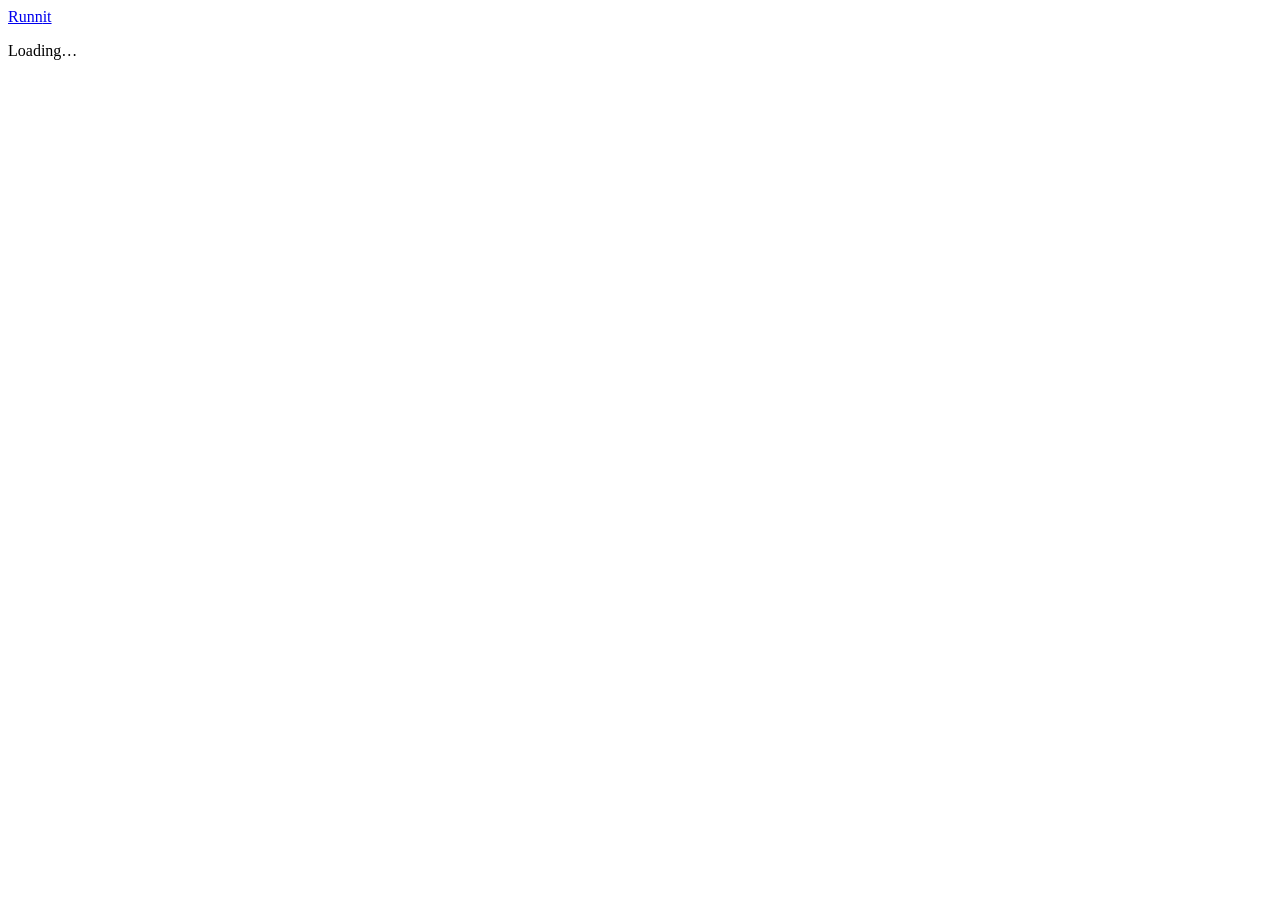
==== index.html @ 5041ec1f "Add initial HTML structure for sign-in page" ====
<!DOCTYPE html>
<html lang="en">
<head>
  <meta charset="UTF-8" />
  <meta name="viewport" content="width=device-width, initial-scale=1.0" />
  <title>Sign in — Runnit Uniosun</title>

  <link rel="preconnect" href="https://fonts.googleapis.com" />
  <link rel="preconnect" href="https://fonts.gstatic.com" crossorigin />
  <link href="https://fonts.googleapis.com/css2?family=Sora:wght@600;700&family=Inter:wght@400;500;600;700&display=swap" rel="stylesheet" />

  <link rel="stylesheet" href="css/variables.css" />
  <link rel="stylesheet" href="css/base.css" />
  <link rel="stylesheet" href="css/components.css" />
  <link rel="stylesheet" href="css/pages/account.css" />
</head>
<body>

  <header class="site-header">
    <div class="container nav-bar">
      <a href="index.html" class="logo">Runn<span>it</span></a>
    </div>
  </header>

  <main id="main-content">
    <div class="container">

      <p class="account-loading" id="login-loading">Loading…</p>

      <!-- Signed out: sign in / create account -->
      <section class="account-card" id="auth-view" style="display:none;">
        <h1>Vendor portal</h1>
        <p class="account-card__lead">Sign in to list your products and manage your stock on Runnit Uniosun.</p>

        <div class="account-tabs" role="tablist" aria-label="Account options">
          <button type="button" role="tab" id="tab-signin" aria-controls="signin-panel" aria-selected="true" data-auth-tab="signin">Sign in</button>
          <button type="button" role="tab" id="tab-signup" aria-controls="signup-panel" aria-selected="false" data-auth-tab="signup">Create account</button>
        </div>

        <div role="tabpanel" id="signin-panel" aria-labelledby="tab-signin">
          <form id="signin-form" novalidate>
            <div class="form-group">
              <label for="signin-email">Email</label>
              <input type="email" id="signin-email" autocomplete="username" />
              <span class="field-error" id="signin-email-error"></span>
            </div>
            <div class="form-group">
              <label for="signin-password">Password</label>
              <input type="password" id="signin-password" autocomplete="current-password" />
              <span class="field-error" id="signin-password-error"></span>
            </div>
            <button type="submit" class="btn btn-primary btn-block" id="signin-submit">Sign in</button>
            <div class="form-submit-error" id="signin-error" role="alert"></div>
          </form>
        </div>

        <div role="tabpanel" id="signup-panel" aria-labelledby="tab-signup" hidden>
          <form id="signup-form" novalidate>
            <div class="form-group">
              <label for="signup-name">Full name</label>
              <input type="text" id="signup-name" autocomplete="name" />
              <span class="field-error" id="signup-name-error"></span>
            </div>
            <div class="form-group">
              <label for="signup-phone">Phone number</label>
              <input type="tel" id="signup-phone" autocomplete="tel" placeholder="080..." />
              <span class="field-error" id="signup-phone-error"></span>
            </div>
            <div class="form-group">
              <label for="signup-email">Email</label>
              <input type="email" id="signup-email" autocomplete="email" />
              <span class="field-error" id="signup-email-error"></span>
            </div>
            <div class="form-group">
              <label for="signup-password">Password</label>
              <input type="password" id="signup-password" autocomplete="new-password" />
              <span class="form-hint">At least 8 characters.</span>
              <span class="field-error" id="signup-password-error"></span>
            </div>
            <button type="submit" class="btn btn-primary btn-block" id="signup-submit">Create account</button>
            <div class="form-submit-error" id="signup-error" role="alert"></div>
          </form>
        </div>
      </section>

      <!-- Signed up, waiting for the email link (only if email confirmation is on) -->
      <section class="account-card" id="confirm-view" style="display:none;">
        <h1>Check your email</h1>
        <p>We sent a confirmation link to <strong id="confirm-email"></strong>. Open it to finish creating your account.</p>
        <button type="button" class="btn btn-outline" id="confirm-back">Back to sign in</button>
      </section>

      <!-- Signed in, but not linked to a store yet -->
      <section class="account-card" id="waiting-view" style="display:none;">
        <h1>Almost there</h1>
        <p>You're signed in as <strong id="waiting-email"></strong>, but this account isn't linked to a store yet. Once Runnit Uniosun links it, you can list products here.</p>
        <button type="button" class="btn btn-primary btn-block" id="recheck-btn">Check again</button>
        <button type="button" class="link-btn" id="signout-btn">Sign out</button>
      </section>

    </div>
  </main>

  <script type="module" src="js/pages/login.js"></script>
</body>
</html>
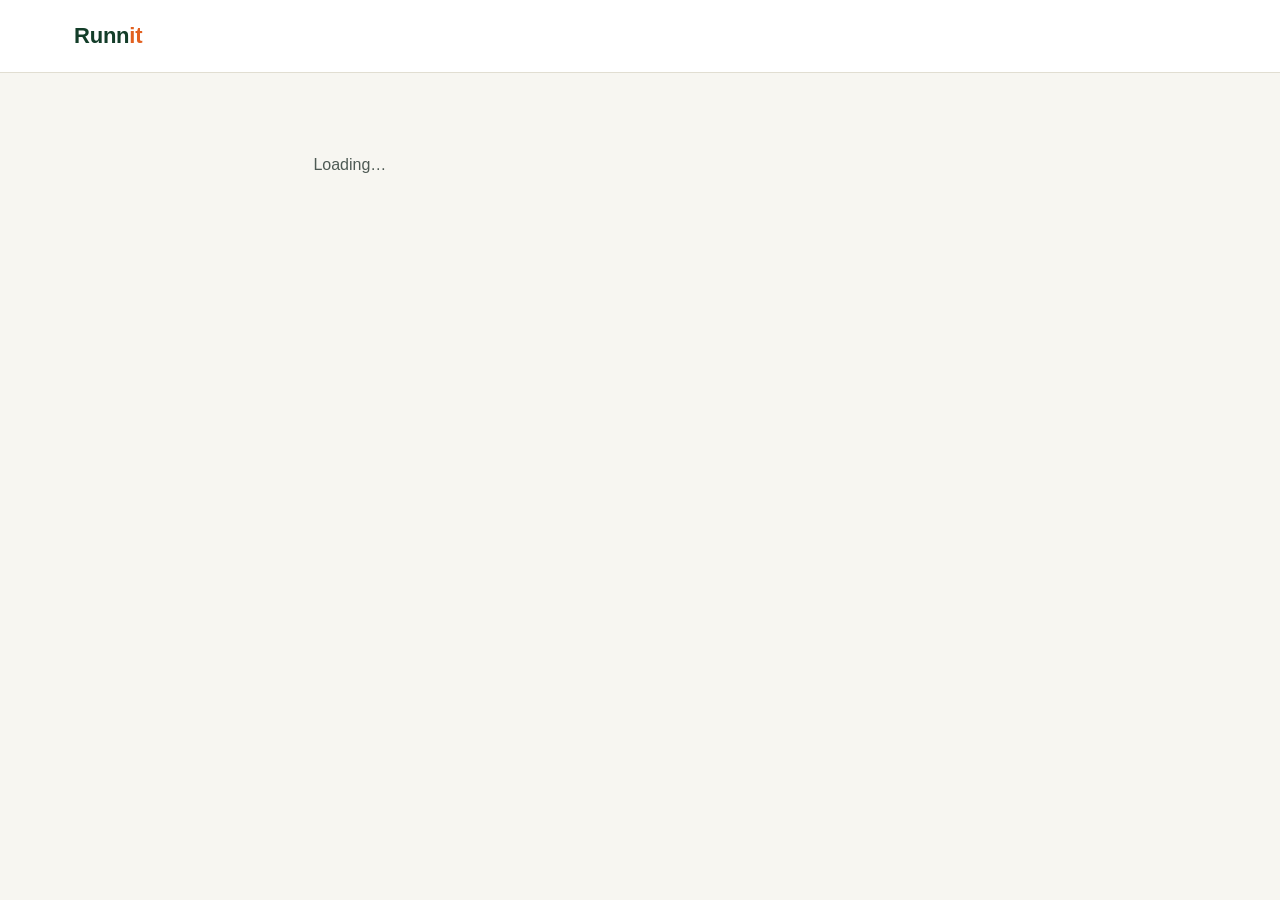
==== commit 4211da21: "Add store setup section to account page" ====
--- a/index.html
+++ b/index.html
@@ -90,11 +90,59 @@
         <button type="button" class="btn btn-outline" id="confirm-back">Back to sign in</button>
       </section>
 
-      <!-- Signed in, but not linked to a store yet -->
-      <section class="account-card" id="waiting-view" style="display:none;">
-        <h1>Almost there</h1>
-        <p>You're signed in as <strong id="waiting-email"></strong>, but this account isn't linked to a store yet. Once Runnit Uniosun links it, you can list products here.</p>
-        <button type="button" class="btn btn-primary btn-block" id="recheck-btn">Check again</button>
+      <!-- Signed in, no store yet: set up your store -->
+      <section class="account-card" id="store-view" style="display:none;">
+        <h1>Set up your store</h1>
+        <p class="account-card__lead">Tell us about your store. You can start adding products right after.</p>
+
+        <div class="account-banner" role="note">
+          Nothing goes live automatically. Runnit Uniosun reviews your store first, then every product you add, before students can see them.
+        </div>
+
+        <form id="store-form" novalidate>
+          <div class="form-group">
+            <label for="store-name">Store name</label>
+            <input type="text" id="store-name" maxlength="120" />
+            <span class="field-error" id="store-name-error"></span>
+          </div>
+          <div class="form-group">
+            <label for="store-category">Category</label>
+            <select id="store-category">
+              <option value="">Choose a category</option>
+            </select>
+            <span class="field-error" id="store-category-error"></span>
+          </div>
+          <div class="form-group">
+            <label for="store-location">Where on campus are you?</label>
+            <input type="text" id="store-location" maxlength="200" placeholder="e.g. Hostel B, behind the faculty building" />
+            <span class="field-error" id="store-location-error"></span>
+          </div>
+          <div class="form-group">
+            <label for="store-owner">Your full name</label>
+            <input type="text" id="store-owner" autocomplete="name" />
+            <span class="field-error" id="store-owner-error"></span>
+          </div>
+          <div class="form-group">
+            <label for="store-phone">Phone number</label>
+            <input type="tel" id="store-phone" autocomplete="tel" placeholder="080..." />
+            <span class="field-error" id="store-phone-error"></span>
+          </div>
+          <div class="form-group">
+            <label for="store-whatsapp">WhatsApp number (optional)</label>
+            <input type="tel" id="store-whatsapp" placeholder="080..." />
+            <span class="form-hint">Leave empty if it's the same as your phone number.</span>
+            <span class="field-error" id="store-whatsapp-error"></span>
+          </div>
+          <div class="form-group">
+            <label for="store-description">What do you sell?</label>
+            <textarea id="store-description" rows="4" maxlength="1000"></textarea>
+            <span class="form-hint">10 to 1,000 characters.</span>
+            <span class="field-error" id="store-description-error"></span>
+          </div>
+          <button type="submit" class="btn btn-primary btn-block" id="store-submit">Submit store</button>
+          <div class="form-submit-error" id="store-error" role="alert"></div>
+        </form>
+
         <button type="button" class="link-btn" id="signout-btn">Sign out</button>
       </section>
 
--- a/css/variables.css
+++ b/css/variables.css
@@ -0,0 +1,78 @@
+/* ============================================
+   RUNNIT — DESIGN TOKENS
+   WHAT: single source of truth for color, type,
+   spacing, radius, and shadow values.
+   WHY: every component reads from these instead
+   of hard-coded values, so a future rebrand or
+   theme (e.g. per-school accent color) is a
+   token edit, not a file-by-file hunt.
+   ============================================ */
+
+:root {
+  /* ---- Color: base ---- */
+  --color-bg: #F7F6F1;          /* page background — warm, not stark white */
+  --color-bg-alt: #EFEDE4;      /* alternating section background */
+  --color-surface: #FFFFFF;     /* cards, header, inputs */
+  --color-ink: #1B2420;         /* primary text — deep green-black */
+  --color-ink-soft: #4E5A54;    /* secondary text */
+  --color-ink-faint: #66716B;   /* placeholders, metadata — darkened from #7C877F for WCAG AA contrast */
+
+  /* ---- Color: brand ---- */
+  --color-brand: #1F6F4A;       /* Runnit green — trust, campus, growth */
+  --color-brand-dark: #133D29;
+  --color-brand-tint: #E5F1EA;  /* light green backgrounds/badges */
+
+  /* ---- Color: accent (CTAs, highlights) ---- */
+  --color-accent: #E2601F;      /* warm terracotta-orange — energy, street food */
+  --color-accent-dark: #B84B16;
+  --color-accent-tint: #FBE8DB;
+
+  /* ---- Color: utility ---- */
+  --color-line: #E1DED2;        /* hairline borders */
+  --color-line-strong: #C9C5B5;
+  --color-success: #1F6F4A;
+  --color-danger: #B3261E;
+  --color-danger-tint: #FBEAEA;
+
+  /* ---- Type ---- */
+  --font-display: 'Sora', 'Segoe UI', sans-serif;
+  --font-body: 'Inter', 'Segoe UI', sans-serif;
+
+  --fs-xs: 0.75rem;
+  --fs-sm: 0.875rem;
+  --fs-base: 1rem;
+  --fs-md: 1.125rem;
+  --fs-lg: 1.375rem;
+  --fs-xl: 1.75rem;
+  --fs-2xl: 2.25rem;
+  --fs-3xl: 3rem;
+
+  /* ---- Spacing scale (4px base) ---- */
+  --space-1: 4px;
+  --space-2: 8px;
+  --space-3: 12px;
+  --space-4: 16px;
+  --space-5: 24px;
+  --space-6: 32px;
+  --space-7: 48px;
+  --space-8: 64px;
+  --space-9: 96px;
+
+  /* ---- Radius — varies by hierarchy, not uniform ---- */
+  --radius-sm: 6px;    /* buttons, inputs, chips, tags */
+  --radius-md: 8px;    /* cards */
+  --radius-lg: 12px;   /* large panels */
+  --radius-pill: 999px; /* avatars and small count badges only */
+
+  /* Height shared by buttons, search boxes, chips and selects, so they line
+     up in a row. Raised to 44px on touch screens (see components.css). */
+  --control-h: 40px;
+
+  /* ---- Shadow — used sparingly, mostly on hover/elevation ---- */
+  --shadow-sm: 0 1px 2px rgba(19, 26, 22, 0.06);
+  --shadow-md: 0 10px 28px rgba(19, 26, 22, 0.10);
+
+  /* ---- Layout ---- */
+  --container-max: 1180px;
+  --header-height: 72px;
+}
--- a/css/base.css
+++ b/css/base.css
@@ -0,0 +1,138 @@
+/* ============================================
+   RUNNIT — BASE STYLES
+   Resets + typography + layout primitives shared
+   by every page.
+   ============================================ */
+
+*,
+*::before,
+*::after {
+  box-sizing: border-box;
+}
+
+html {
+  scroll-behavior: smooth;
+}
+
+body {
+  margin: 0;
+  font-family: var(--font-body);
+  font-size: var(--fs-base);
+  line-height: 1.55;
+  color: var(--color-ink);
+  background: var(--color-bg);
+  -webkit-font-smoothing: antialiased;
+}
+
+img {
+  max-width: 100%;
+  display: block;
+}
+
+/* Broken-image fallback: hide the broken icon, show a soft placeholder tile */
+img.has-error {
+  background: var(--color-bg-alt);
+  min-height: 120px;
+  object-fit: none;
+}
+
+h1, h2, h3, h4 {
+  font-family: var(--font-display);
+  color: var(--color-ink);
+  line-height: 1.15;
+  margin: 0 0 var(--space-3);
+}
+
+h1 { font-size: var(--fs-3xl); font-weight: 700; }
+h2 { font-size: var(--fs-2xl); font-weight: 700; }
+h3 { font-size: var(--fs-lg); font-weight: 600; }
+h4 { font-size: var(--fs-md); font-weight: 600; }
+
+p {
+  margin: 0 0 var(--space-3);
+  color: var(--color-ink-soft);
+  max-width: 62ch;
+}
+
+/* A very long word (a link, a name with no spaces) wraps instead of
+   stretching the page sideways. */
+h1, h2, h3, h4, p {
+  overflow-wrap: anywhere;
+}
+
+a {
+  color: inherit;
+  text-decoration: none;
+}
+
+button {
+  font-family: inherit;
+  cursor: pointer;
+}
+
+ul {
+  list-style: none;
+  margin: 0;
+  padding: 0;
+}
+
+/* Accessible focus state — visible everywhere, styled once */
+:focus-visible {
+  outline: 2px solid var(--color-accent);
+  outline-offset: 2px;
+  border-radius: var(--radius-sm);
+}
+
+.container {
+  width: 100%;
+  max-width: var(--container-max);
+  margin-inline: auto;
+  padding-inline: var(--space-5);
+}
+
+.visually-hidden {
+  position: absolute;
+  width: 1px;
+  height: 1px;
+  overflow: hidden;
+  clip: rect(0 0 0 0);
+  white-space: nowrap;
+}
+
+section {
+  padding-block: var(--space-8);
+}
+
+section.section-alt {
+  background: var(--color-bg-alt);
+}
+
+.section-head {
+  display: flex;
+  align-items: flex-end;
+  justify-content: space-between;
+  gap: var(--space-4);
+  margin-bottom: var(--space-6);
+  flex-wrap: wrap;
+}
+
+.section-head p {
+  margin: var(--space-1) 0 0;
+}
+
+@media (prefers-reduced-motion: reduce) {
+  html {
+    scroll-behavior: auto;
+  }
+  * {
+    animation-duration: 0.001ms !important;
+    transition-duration: 0.001ms !important;
+  }
+}
+
+@media (max-width: 640px) {
+  h1 { font-size: var(--fs-2xl); }
+  h2 { font-size: var(--fs-xl); }
+  section { padding-block: var(--space-7); }
+  .container { padding-inline: var(--space-4); }
+}
--- a/css/components.css
+++ b/css/components.css
@@ -0,0 +1,1190 @@
+/* ============================================
+   RUNNIT — COMPONENTS
+   Header/nav, buttons, cards, badges, footer.
+   Shared across every page.
+   ============================================ */
+
+/* ---------- Header / Nav ---------- */
+.skip-link {
+  position: absolute;
+  top: -48px;
+  left: var(--space-3);
+  z-index: 100;
+  background: var(--color-brand-dark);
+  color: #fff;
+  padding: 10px 18px;
+  border-radius: var(--radius-sm);
+  font-size: var(--fs-sm);
+  font-weight: 600;
+  transition: top 120ms ease;
+}
+
+.skip-link:focus {
+  top: var(--space-3);
+}
+
+.site-header {
+  position: sticky;
+  top: 0;
+  z-index: 40;
+  background: var(--color-surface);
+  border-bottom: 1px solid var(--color-line);
+}
+
+.nav-bar {
+  height: var(--header-height);
+  display: flex;
+  align-items: center;
+  justify-content: space-between;
+  gap: var(--space-5);
+}
+
+.logo {
+  font-family: var(--font-display);
+  font-weight: 700;
+  font-size: var(--fs-lg);
+  color: var(--color-brand-dark);
+  letter-spacing: -0.01em;
+  flex-shrink: 0;
+}
+
+.logo span {
+  color: var(--color-accent);
+}
+
+.nav-links {
+  display: flex;
+  align-items: center;
+  gap: var(--space-5);
+  font-size: var(--fs-sm);
+  font-weight: 500;
+}
+
+.nav-links a {
+  color: var(--color-ink-soft);
+  padding: var(--space-2) 0;
+  border-bottom: 2px solid transparent;
+}
+
+.nav-links a:hover,
+.nav-links a[aria-current="page"] {
+  color: var(--color-brand-dark);
+  border-bottom-color: var(--color-brand);
+}
+
+.nav-actions {
+  display: flex;
+  align-items: center;
+  gap: var(--space-2);
+  position: relative;
+}
+
+.icon-btn {
+  display: inline-flex;
+  align-items: center;
+  justify-content: center;
+  position: relative;
+  width: 40px;
+  height: 40px;
+  border-radius: var(--radius-pill);
+  border: 1px solid transparent;
+  background: transparent;
+  color: var(--color-ink);
+}
+
+.icon-btn:hover {
+  background: var(--color-bg-alt);
+}
+
+.icon-btn svg {
+  width: 20px;
+  height: 20px;
+  stroke: currentColor;
+  fill: none;
+  stroke-width: 1.8;
+}
+
+.cart-count {
+  position: absolute;
+  top: -2px;
+  right: -2px;
+  background: var(--color-accent);
+  color: #fff;
+  font-size: 10px;
+  font-weight: 700;
+  min-width: 16px;
+  height: 16px;
+  border-radius: var(--radius-pill);
+  display: flex;
+  align-items: center;
+  justify-content: center;
+  padding: 0 3px;
+}
+
+/* display:flex above would otherwise override the hidden attribute */
+.cart-count[hidden] {
+  display: none;
+}
+
+.nav-tooltip {
+  position: absolute;
+  top: calc(100% + 8px);
+  right: 0;
+  background: var(--color-ink);
+  color: #fff;
+  font-size: var(--fs-xs);
+  padding: var(--space-2) var(--space-3);
+  border-radius: var(--radius-sm);
+  white-space: nowrap;
+}
+
+.nav-toggle {
+  display: none;
+  border: none;
+  background: none;
+  width: 40px;
+  height: 40px;
+}
+
+.nav-toggle svg {
+  width: 24px;
+  height: 24px;
+  stroke: var(--color-ink);
+  fill: none;
+  stroke-width: 1.8;
+}
+
+/* ---------- Buttons ---------- */
+.btn {
+  display: inline-flex;
+  align-items: center;
+  justify-content: center;
+  text-align: center;
+  gap: var(--space-2);
+  font-family: var(--font-body);
+  font-weight: 600;
+  font-size: var(--fs-sm);
+  line-height: 1.2;
+  min-height: var(--control-h);
+  padding: 0 var(--space-5);
+  border-radius: var(--radius-sm);
+  border: 1px solid transparent;
+  transition: background-color 120ms ease, border-color 120ms ease, color 120ms ease;
+}
+
+.btn-primary {
+  background: var(--color-brand);
+  color: #fff;
+}
+.btn-primary:hover { background: var(--color-brand-dark); }
+
+.btn-accent {
+  background: var(--color-accent);
+  color: #fff;
+}
+.btn-accent:hover { background: var(--color-accent-dark); }
+
+.btn-outline {
+  background: transparent;
+  border-color: var(--color-line-strong);
+  color: var(--color-ink);
+}
+.btn-outline:hover { border-color: var(--color-brand); color: var(--color-brand-dark); }
+
+.btn-block { width: 100%; }
+.btn-sm { min-height: 36px; padding: 0 var(--space-4); }
+
+.btn:disabled {
+  opacity: 0.4;
+  cursor: not-allowed;
+}
+
+/* ---------- Badges / tags ---------- */
+.badge {
+  display: inline-flex;
+  align-items: center;
+  gap: 6px;
+  font-size: var(--fs-xs);
+  font-weight: 600;
+  padding: 4px 10px;
+  border-radius: var(--radius-sm);
+  background: var(--color-brand-tint);
+  color: var(--color-brand-dark);
+}
+
+.badge-accent {
+  background: var(--color-accent-tint);
+  color: var(--color-accent-dark);
+}
+
+.badge-outline {
+  background: transparent;
+  border: 1px solid var(--color-line-strong);
+  color: var(--color-ink-soft);
+}
+
+.badge-danger {
+  background: var(--color-danger-tint);
+  color: var(--color-danger);
+}
+
+.badge-verified {
+  display: inline-flex;
+  align-items: center;
+  gap: 4px;
+  background: var(--color-brand-tint);
+  color: var(--color-brand-dark);
+}
+.badge-verified svg {
+  width: 13px;
+  height: 13px;
+  stroke: none;
+  fill: currentColor;
+}
+
+.inline-icon {
+  display: inline-flex;
+  vertical-align: -2px;
+}
+.inline-icon svg {
+  width: 13px;
+  height: 13px;
+  stroke: none;
+  fill: var(--color-brand-dark);
+}
+
+.form-submit-error {
+  display: none;
+  background: var(--color-danger-tint);
+  color: var(--color-danger);
+  padding: var(--space-3);
+  border-radius: var(--radius-sm);
+  font-size: var(--fs-sm);
+  margin-top: var(--space-4);
+}
+
+/* ---------- Forms ---------- */
+/* Shared by checkout.html and become-vendor.html — kept here (not in
+   either page's own CSS) so every page with a form actually gets it. */
+.form-group {
+  margin-bottom: var(--space-4);
+}
+
+.form-group label {
+  display: block;
+  font-size: var(--fs-sm);
+  font-weight: 600;
+  margin-bottom: var(--space-2);
+}
+
+.form-group input[type="text"],
+.form-group input[type="tel"],
+.form-group input[type="email"],
+.form-group textarea,
+.form-group select {
+  width: 100%;
+  padding: 10px 14px;
+  border: 1px solid var(--color-line-strong);
+  border-radius: var(--radius-sm);
+  font-family: var(--font-body);
+  font-size: var(--fs-base);
+  color: var(--color-ink);
+  background: var(--color-surface);
+}
+
+.form-group select {
+  appearance: auto;
+}
+
+.form-group input.has-error,
+.form-group textarea.has-error,
+.form-group select.has-error {
+  border-color: var(--color-danger);
+}
+
+.field-error {
+  display: block;
+  font-size: var(--fs-xs);
+  color: var(--color-danger);
+  margin-top: 4px;
+  min-height: 14px;
+}
+
+.form-fieldset {
+  border: none;
+  padding: 0;
+  margin: 0 0 var(--space-4);
+}
+
+.form-fieldset legend {
+  display: block;
+  width: 100%;
+  padding: 0;
+  font-size: var(--fs-sm);
+  font-weight: 600;
+  margin-bottom: var(--space-2);
+  color: var(--color-ink);
+}
+
+/* ---------- Quantity stepper ---------- */
+/* Shared by the product detail page and the cart page. */
+.qty-stepper {
+  display: inline-flex;
+  align-items: center;
+  border: 1px solid var(--color-line-strong);
+  border-radius: var(--radius-sm);
+  overflow: hidden;
+}
+
+.qty-stepper button {
+  width: 38px;
+  height: 38px;
+  border: none;
+  background: var(--color-bg-alt);
+  font-size: var(--fs-md);
+  color: var(--color-ink);
+}
+
+.qty-stepper button:disabled {
+  opacity: 0.4;
+  cursor: not-allowed;
+}
+
+.qty-stepper span {
+  min-width: 36px;
+  text-align: center;
+  font-weight: 600;
+  font-size: var(--fs-sm);
+}
+
+.rating {
+  display: inline-flex;
+  align-items: center;
+  gap: 4px;
+  font-size: var(--fs-xs);
+  font-weight: 600;
+  color: var(--color-ink);
+}
+
+.rating svg {
+  width: 13px;
+  height: 13px;
+  fill: var(--color-accent);
+  stroke: none;
+}
+
+/* ---------- Cards ---------- */
+.card {
+  background: var(--color-surface);
+  border: 1px solid var(--color-line);
+  border-radius: var(--radius-md);
+}
+
+/* Product and vendor cards share one structure: media, then a body whose
+   last row (buttons) always sits at the bottom, so cards in a row line up.
+   No shadows: hover only darkens the border. */
+.product-card,
+.vendor-card {
+  display: flex;
+  flex-direction: column;
+  min-width: 0;
+  background: var(--color-surface);
+  border: 1px solid var(--color-line);
+  border-radius: var(--radius-md);
+  overflow: hidden;
+  transition: border-color 120ms ease;
+}
+
+.product-card:hover,
+.vendor-card:hover {
+  border-color: var(--color-ink-faint);
+}
+
+.product-card__media,
+.vendor-card__media {
+  display: block;
+  aspect-ratio: 4 / 3;
+  background: var(--color-bg-alt);
+  overflow: hidden;
+}
+
+.vendor-card__media {
+  aspect-ratio: 16 / 9;
+}
+
+.product-card__media img,
+.vendor-card__media img {
+  width: 100%;
+  height: 100%;
+  object-fit: cover;
+}
+
+.product-card__body,
+.vendor-card__body {
+  padding: var(--space-3);
+  display: flex;
+  flex-direction: column;
+  gap: var(--space-2);
+  flex: 1;
+  min-width: 0;
+}
+
+.product-card__top-row,
+.vendor-card__top-row {
+  display: flex;
+  flex-wrap: wrap;
+  justify-content: space-between;
+  align-items: center;
+  gap: var(--space-1) var(--space-2);
+}
+
+.product-card__name {
+  font-family: var(--font-display);
+  font-weight: 600;
+  font-size: var(--fs-base);
+  line-height: 1.3;
+  margin: 0;
+  color: var(--color-ink);
+  overflow-wrap: anywhere;
+}
+
+.product-card__name:hover {
+  color: var(--color-brand-dark);
+  text-decoration: underline;
+}
+
+/* vendor name on the left, rating on the right; a long vendor name wraps
+   onto a second line rather than being cut off or pushing the rating out */
+.product-card__meta {
+  display: flex;
+  align-items: flex-start;
+  justify-content: space-between;
+  gap: var(--space-2);
+  min-width: 0;
+}
+
+.product-card__vendor {
+  min-width: 0;
+  margin: 0;
+  font-size: var(--fs-sm);
+  line-height: 1.35;
+  color: var(--color-ink-soft);
+  overflow-wrap: anywhere;
+}
+
+.product-card__meta .rating {
+  flex-shrink: 0;
+  line-height: 1.35;
+}
+
+.product-card__price {
+  font-family: var(--font-display);
+  font-weight: 700;
+  font-size: var(--fs-md);
+  color: var(--color-brand-dark);
+}
+
+/* Card buttons. The layout depends on the CARD's width (not the screen's),
+   and every card in a row has the same width, so neighbouring cards always
+   match: two buttons side by side when the card is wide enough, otherwise
+   stacked at full width. Labels never wrap onto a second line. */
+.product-card,
+.vendor-card {
+  container-type: inline-size;
+}
+
+.product-card__footer,
+.vendor-card__actions {
+  display: grid;
+  grid-template-columns: minmax(0, 1fr);
+  gap: var(--space-2);
+  margin-top: auto;
+  padding-top: var(--space-2);
+}
+
+.product-card__footer .btn,
+.vendor-card__actions .btn {
+  padding-inline: var(--space-3);
+  white-space: nowrap;
+}
+
+@container (min-width: 300px) {
+  .product-card__footer,
+  .vendor-card__actions {
+    grid-template-columns: repeat(2, minmax(0, 1fr));
+  }
+}
+
+.vendor-card__top-row {
+  flex-wrap: nowrap;
+  align-items: flex-start;
+}
+
+.vendor-card__top-row h3 {
+  min-width: 0;
+  margin: 0;
+  font-size: var(--fs-md);
+  overflow-wrap: anywhere;
+}
+
+.vendor-card__top-row .rating {
+  flex-shrink: 0;
+  margin-top: 3px;
+}
+
+.vendor-card__logo {
+  width: 56px;
+  height: 56px;
+  border-radius: var(--radius-pill);
+  object-fit: cover;
+  border: 1px solid var(--color-line);
+  background: var(--color-bg-alt);
+}
+
+/* badges on one row; location and product count each get their own line,
+   so every vendor card has the same three-part shape */
+.vendor-card__tags {
+  display: flex;
+  flex-wrap: wrap;
+  gap: var(--space-2);
+}
+
+.vendor-card__meta {
+  display: grid;
+  gap: var(--space-1);
+  margin: 0;
+  padding: 0;
+  list-style: none;
+  font-size: var(--fs-sm);
+  color: var(--color-ink-soft);
+}
+
+.vendor-card__meta li {
+  display: flex;
+  align-items: flex-start;
+  gap: var(--space-2);
+  line-height: 1.4;
+  min-width: 0;
+}
+
+.vendor-card__meta li span {
+  min-width: 0;
+  overflow-wrap: anywhere;
+}
+
+/* icons are plain outlines, not solid shapes */
+.vendor-card__meta svg {
+  width: 14px;
+  height: 14px;
+  margin-top: 3px;
+  flex-shrink: 0;
+  fill: none;
+  stroke: currentColor;
+  stroke-width: 2;
+  stroke-linecap: round;
+  stroke-linejoin: round;
+}
+
+
+
+@media (min-width: 641px) {
+  .product-card__body,
+  .vendor-card__body {
+    padding: var(--space-4);
+  }
+}
+
+/* ---------- Category chips ---------- */
+.category-card {
+  display: flex;
+  flex-direction: column;
+  align-items: flex-start;
+  gap: var(--space-3);
+  padding: var(--space-4);
+  border: 1px solid var(--color-line);
+  border-radius: var(--radius-md);
+  background: var(--color-surface);
+  text-align: left;
+  width: 100%;
+}
+
+.category-card:hover {
+  border-color: var(--color-brand);
+  background: var(--color-brand-tint);
+}
+
+.category-card__icon {
+  width: 40px;
+  height: 40px;
+  border-radius: var(--radius-sm);
+  background: var(--color-brand-tint);
+  display: flex;
+  align-items: center;
+  justify-content: center;
+  color: var(--color-brand-dark);
+}
+
+.category-card__icon svg {
+  width: 20px;
+  height: 20px;
+  stroke: currentColor;
+  fill: none;
+  stroke-width: 1.7;
+}
+
+.category-card__name {
+  font-weight: 600;
+  font-size: var(--fs-sm);
+  color: var(--color-ink);
+}
+
+/* ---------- Search bar ---------- */
+.search-bar {
+  display: flex;
+  align-items: center;
+  gap: var(--space-2);
+  min-height: calc(var(--control-h) + 8px);
+  padding: 3px 3px 3px var(--space-4);
+  background: var(--color-surface);
+  border: 1px solid var(--color-line-strong);
+  border-radius: var(--radius-sm);
+}
+
+.search-bar:focus-within {
+  border-color: var(--color-brand);
+  outline: 2px solid var(--color-brand);
+  outline-offset: -1px;
+}
+
+.search-bar input {
+  flex: 1;
+  min-width: 0; /* lets the box shrink on very narrow phones instead of pushing the page sideways */
+  align-self: stretch;
+  border: none;
+  outline: none;
+  font-family: var(--font-body);
+  font-size: var(--fs-base);
+  background: transparent;
+  color: var(--color-ink);
+}
+
+.search-bar input::placeholder {
+  color: var(--color-ink-faint);
+  text-overflow: ellipsis;
+}
+
+.search-bar svg {
+  width: 18px;
+  height: 18px;
+  stroke: var(--color-ink-faint);
+  fill: none;
+  stroke-width: 1.8;
+  flex-shrink: 0;
+}
+
+.search-bar .btn {
+  flex-shrink: 0;
+  min-height: var(--control-h);
+}
+
+/* ---------- Footer ---------- */
+.site-footer {
+  background: var(--color-brand-dark);
+  color: #E7EFEA;
+  padding-block: var(--space-8) var(--space-6);
+}
+
+.site-footer .logo { color: #fff; }
+.site-footer .logo span { color: var(--color-accent); }
+
+.footer-grid {
+  display: grid;
+  grid-template-columns: 1.4fr 1fr 1fr;
+  gap: var(--space-6);
+  padding-bottom: var(--space-6);
+  border-bottom: 1px solid rgba(255,255,255,0.12);
+}
+
+.footer-grid p {
+  color: #B7C7BE;
+  font-size: var(--fs-sm);
+}
+
+.footer-col h4 {
+  color: #fff;
+  font-size: var(--fs-sm);
+  text-transform: none;
+  margin-bottom: var(--space-3);
+}
+
+.footer-col ul li {
+  margin-bottom: var(--space-2);
+}
+
+.footer-col a {
+  color: #B7C7BE;
+  font-size: var(--fs-sm);
+}
+
+.footer-col a:hover { color: #fff; }
+
+.footer-bottom {
+  display: flex;
+  justify-content: space-between;
+  align-items: center;
+  flex-wrap: wrap;
+  gap: var(--space-3);
+  padding-top: var(--space-5);
+  font-size: var(--fs-xs);
+  color: #94A79C;
+}
+
+/* ---------- Filter chips ---------- */
+.filter-chip {
+  display: inline-flex;
+  align-items: center;
+  white-space: nowrap;
+  min-height: var(--control-h);
+  padding: 0 var(--space-4);
+  font-family: var(--font-body);
+  font-size: var(--fs-sm);
+  font-weight: 500;
+  line-height: 1.2;
+  border-radius: var(--radius-sm);
+  border: 1px solid var(--color-line-strong);
+  background: var(--color-surface);
+  color: var(--color-ink-soft);
+  flex-shrink: 0;
+}
+
+.filter-chip:hover {
+  border-color: var(--color-brand);
+  color: var(--color-brand-dark);
+}
+
+.filter-chip.is-active {
+  background: var(--color-brand);
+  border-color: var(--color-brand);
+  color: #fff;
+}
+
+/* ---------- Shared grids ---------- */
+/* Used by home, marketplace, product (related items), vendors, and
+   vendor-store — kept here (not in a single page's CSS) so every page
+   that renders a product or vendor grid actually gets the layout. */
+.product-grid {
+  display: grid;
+  grid-template-columns: repeat(auto-fill, minmax(220px, 1fr));
+  gap: var(--space-5);
+}
+
+.vendor-grid {
+  display: grid;
+  grid-template-columns: repeat(auto-fill, minmax(280px, 1fr));
+  gap: var(--space-5);
+}
+
+/* Phones: two product cards per row (one on very narrow screens). */
+@media (max-width: 640px) {
+  .product-grid {
+    grid-template-columns: repeat(auto-fill, minmax(150px, 1fr));
+    gap: var(--space-3);
+  }
+
+  .vendor-grid {
+    gap: var(--space-3);
+  }
+}
+
+/* ---------- Steps (How it works) ---------- */
+/* Used on the homepage and the Become a Vendor page. */
+.steps {
+  display: grid;
+  grid-template-columns: repeat(3, 1fr);
+  gap: var(--space-6);
+}
+
+.step {
+  display: flex;
+  flex-direction: column;
+  gap: var(--space-3);
+}
+
+.step__index {
+  font-family: var(--font-display);
+  font-size: var(--fs-lg);
+  font-weight: 700;
+  color: var(--color-accent);
+}
+
+.step__index::after {
+  content: '';
+  display: block;
+  width: 32px;
+  height: 2px;
+  background: var(--color-line-strong);
+  margin-top: var(--space-3);
+}
+
+/* ---------- Benefit / "why" cards ---------- */
+/* Used on the homepage ("Why Runnit") and Become a Vendor ("Why sell on Runnit"). */
+.why-grid {
+  display: grid;
+  grid-template-columns: repeat(2, 1fr);
+  gap: var(--space-5);
+}
+
+.why-item {
+  display: flex;
+  gap: var(--space-4);
+  padding: var(--space-5);
+  background: var(--color-surface);
+  border: 1px solid var(--color-line);
+  border-radius: var(--radius-md);
+}
+
+.why-item__icon {
+  width: 44px;
+  height: 44px;
+  border-radius: var(--radius-sm);
+  background: var(--color-brand-tint);
+  color: var(--color-brand-dark);
+  display: flex;
+  align-items: center;
+  justify-content: center;
+  flex-shrink: 0;
+}
+
+.why-item__icon svg {
+  width: 22px;
+  height: 22px;
+  stroke: currentColor;
+  fill: none;
+  stroke-width: 1.7;
+}
+
+.why-item h3 { margin-bottom: var(--space-1); }
+.why-item p { margin: 0; font-size: var(--fs-sm); }
+
+@media (max-width: 900px) {
+  .steps { grid-template-columns: 1fr; gap: var(--space-5); }
+  .why-grid { grid-template-columns: 1fr; }
+}
+
+/* ---------- Placeholder / stub page ---------- */
+.stub-page {
+  min-height: 60vh;
+  display: flex;
+  align-items: center;
+  justify-content: center;
+  text-align: center;
+  padding: var(--space-8) var(--space-4);
+}
+
+.stub-page__inner {
+  max-width: 480px;
+}
+
+.stub-page__badge {
+  margin-bottom: var(--space-4);
+}
+
+/* ---------- Empty / no-results states ---------- */
+.empty-state {
+  text-align: center;
+  padding: var(--space-7) var(--space-4);
+  border: 1px dashed var(--color-line-strong);
+  border-radius: var(--radius-md);
+  background: var(--color-surface);
+}
+
+.empty-state h1,
+.empty-state h2,
+.empty-state h3 {
+  font-size: var(--fs-lg);
+  font-weight: 600;
+  margin-bottom: var(--space-2);
+}
+
+/* ---------- Responsive: mobile nav ---------- */
+@media (max-width: 900px) {
+  .nav-links { display: none; }
+  .nav-toggle { display: inline-flex; align-items: center; justify-content: center; }
+
+  /* The open menu: big, full-width rows that are easy to hit with a thumb.
+     (The links used to be inline, so their padding added no height and the
+     dividers were drawn through the text.) */
+  .nav-links.is-open {
+    display: flex;
+    flex-direction: column;
+    align-items: stretch;
+    gap: 0;
+    position: absolute;
+    top: var(--header-height);
+    left: 0;
+    right: 0;
+    background: var(--color-surface);
+    border-bottom: 1px solid var(--color-line);
+    padding: var(--space-2) var(--space-4) var(--space-4);
+    max-height: calc(100dvh - var(--header-height));
+    overflow-y: auto;
+  }
+
+  .nav-links.is-open li + li {
+    border-top: 1px solid var(--color-line);
+  }
+
+  .nav-links.is-open a {
+    display: flex;
+    align-items: center;
+    min-height: 56px;
+    padding: 0 var(--space-3);
+    font-size: var(--fs-md);
+    font-weight: 600;
+    color: var(--color-ink);
+    border-bottom: none;
+    border-radius: var(--radius-sm);
+  }
+
+  /* a small arrow on the right says "tap to go" */
+  .nav-links.is-open a::after {
+    content: "";
+    flex-shrink: 0;
+    width: 8px;
+    height: 8px;
+    margin-left: auto;
+    border-top: 2px solid var(--color-ink-faint);
+    border-right: 2px solid var(--color-ink-faint);
+    transform: rotate(45deg);
+  }
+
+  .nav-links.is-open a:hover,
+  .nav-links.is-open a:active {
+    background: var(--color-bg-alt);
+    border-bottom: none;
+  }
+
+  .nav-links.is-open a[aria-current="page"] {
+    background: var(--color-brand-tint);
+    color: var(--color-brand-dark);
+    border-bottom: none;
+  }
+
+  .footer-grid {
+    grid-template-columns: 1fr 1fr;
+  }
+}
+
+@media (max-width: 560px) {
+  .footer-grid { grid-template-columns: 1fr; }
+}
+
+/* ---------- Unread count next to the "Messages" menu link ---------- */
+.nav-pill {
+  display: inline-block;
+  margin-left: 6px;
+  min-width: 18px;
+  padding: 0 6px;
+  border-radius: var(--radius-pill);
+  background: var(--color-accent);
+  color: #fff;
+  font-size: 11px;
+  font-weight: 700;
+  line-height: 18px;
+  text-align: center;
+  vertical-align: middle;
+}
+
+/* ---------- Listing pages: Marketplace and Vendors ---------- */
+/* One set of components for both pages: header, search bar, category chips,
+   sort control and results. Every section sets its own vertical padding
+   (the global `section` rule is far larger) and the toolbar spaces its
+   children with `gap`, so nothing touches or overlaps. */
+.listing-header {
+  padding-block: var(--space-6) var(--space-5);
+}
+
+.listing-header h1 {
+  font-size: var(--fs-2xl);
+  margin-bottom: var(--space-2);
+}
+
+.listing-header p {
+  margin: 0;
+  font-size: var(--fs-base);
+  text-wrap: pretty;
+}
+
+.listing-toolbar {
+  padding-block: 0 var(--space-5);
+}
+
+.listing-toolbar > .container {
+  display: flex;
+  flex-direction: column;
+  gap: var(--space-4);
+}
+
+.filter-chips {
+  display: flex;
+  flex-wrap: wrap;
+  gap: var(--space-2);
+}
+
+.listing-controls {
+  display: flex;
+  flex-wrap: wrap;
+  align-items: center;
+  justify-content: space-between;
+  gap: var(--space-3) var(--space-4);
+}
+
+.listing-controls__tools {
+  display: flex;
+  flex-wrap: wrap;
+  align-items: center;
+  gap: var(--space-3);
+}
+
+.results-count {
+  margin: 0;
+  font-size: var(--fs-sm);
+  color: var(--color-ink-soft);
+}
+
+.sort-control {
+  display: flex;
+  align-items: center;
+  gap: var(--space-2);
+  font-size: var(--fs-sm);
+  color: var(--color-ink-soft);
+}
+
+.sort-control select {
+  min-height: var(--control-h);
+  padding: 0 36px 0 var(--space-3);
+  font-family: var(--font-body);
+  font-size: var(--fs-sm);
+  color: var(--color-ink);
+  background-color: var(--color-surface);
+  background-image: url("data:image/svg+xml;utf8,<svg xmlns='http://www.w3.org/2000/svg' width='12' height='8' viewBox='0 0 12 8'><path d='M1 1l5 5 5-5' fill='none' stroke='%234E5A54' stroke-width='1.6'/></svg>");
+  background-repeat: no-repeat;
+  background-position: right 12px center;
+  border: 1px solid var(--color-line-strong);
+  border-radius: var(--radius-sm);
+  appearance: none;
+  -webkit-appearance: none;
+}
+
+.sort-control select:focus-visible {
+  outline: 2px solid var(--color-brand);
+  outline-offset: -1px;
+  border-color: var(--color-brand);
+}
+
+.listing-results {
+  padding-block: 0 var(--space-8);
+}
+
+@media (max-width: 640px) {
+  .listing-header {
+    padding-block: var(--space-5) var(--space-4);
+  }
+
+  .listing-header h1 {
+    font-size: var(--fs-xl);
+  }
+
+  .listing-toolbar {
+    padding-block: 0 var(--space-4);
+  }
+
+  .listing-results {
+    padding-block: 0 var(--space-7);
+  }
+
+  /* one scrolling row of chips that runs to the screen edge, so a chip
+     cut off at the edge reads as "scroll for more", not as a mistake */
+  .filter-chips {
+    flex-wrap: nowrap;
+    overflow-x: auto;
+    margin-inline: calc(var(--space-4) * -1);
+    padding-inline: var(--space-4);
+    scrollbar-width: none;
+    overscroll-behavior-x: contain;
+  }
+
+  .filter-chips::-webkit-scrollbar {
+    display: none;
+  }
+
+  .listing-controls__tools {
+    width: 100%;
+  }
+
+  .sort-control {
+    flex: 1;
+  }
+
+  .sort-control select {
+    flex: 1;
+    min-width: 0;
+  }
+}
+
+/* ---------- Touch targets ---------- */
+/* On phones and tablets every control gets at least a 44px tap area
+   (the size Apple and Google recommend). Buttons, chips, search boxes and
+   selects all read --control-h, so one change keeps them lined up. */
+@media (max-width: 640px), (pointer: coarse) {
+  :root {
+    --control-h: 44px;
+  }
+
+  .logo {
+    display: inline-flex;
+    align-items: center;
+    min-height: 44px;
+  }
+
+  .icon-btn,
+  .nav-toggle {
+    width: 44px;
+    height: 44px;
+  }
+
+  .nav-actions {
+    gap: var(--space-1);
+  }
+
+  .btn-sm {
+    min-height: 44px;
+  }
+
+  .qty-stepper button {
+    width: 44px;
+    height: 44px;
+  }
+
+  .form-group input:not([type="checkbox"]):not([type="radio"]):not([type="file"]),
+  .form-group textarea,
+  .form-group select {
+    min-height: 48px;
+  }
+
+  .footer-col ul li {
+    margin-bottom: 0;
+  }
+
+  .footer-col a {
+    display: flex;
+    align-items: center;
+    min-height: 44px;
+  }
+}
+
+@media (max-width: 360px) {
+  .nav-bar {
+    gap: var(--space-2);
+  }
+}
--- a/css/pages/account.css
+++ b/css/pages/account.css
@@ -0,0 +1,183 @@
+/* ============================================
+   ACCOUNT — sign in, create account, order history
+   Uses the shared tokens in variables.css and the order-card
+   styles from confirmation.css.
+   ============================================ */
+
+main .container {
+  padding-block: var(--space-6);
+}
+
+.account-loading {
+  text-align: center;
+  color: var(--color-ink-soft);
+  padding-block: var(--space-7);
+}
+
+.account-card {
+  max-width: 460px;
+  margin-inline: auto;
+  padding: var(--space-6);
+  background: var(--color-surface);
+  border: 1px solid var(--color-line);
+  border-radius: var(--radius-lg);
+}
+
+.account-card--flat {
+  max-width: 560px;
+  margin-inline: 0;
+}
+
+.account-card h1 {
+  font-size: var(--fs-xl);
+}
+
+.account-card__lead {
+  margin-bottom: var(--space-5);
+}
+
+/* ---------- Tabs ---------- */
+.account-tabs {
+  display: flex;
+  gap: var(--space-2);
+  padding: 4px;
+  margin-bottom: var(--space-5);
+  background: var(--color-bg-alt);
+  border-radius: var(--radius-sm);
+}
+
+.account-tabs button {
+  flex: 1;
+  border: 1px solid transparent;
+  padding: 10px 12px;
+  border: none;
+  border-radius: var(--radius-sm);
+  background: transparent;
+  font-size: var(--fs-sm);
+  font-weight: 600;
+  color: var(--color-ink-soft);
+}
+
+.account-tabs button[aria-selected="true"] {
+  background: var(--color-surface);
+  color: var(--color-ink);
+  border: 1px solid var(--color-line-strong);
+}
+
+/* ---------- Form extras ---------- */
+.account-card .form-group input[type="password"] {
+  width: 100%;
+  padding: 10px 14px;
+  border: 1px solid var(--color-line-strong);
+  border-radius: var(--radius-sm);
+  font-family: var(--font-body);
+  font-size: var(--fs-base);
+  color: var(--color-ink);
+  background: var(--color-surface);
+}
+
+.account-card .form-group input[type="password"].has-error {
+  border-color: var(--color-danger);
+}
+
+.form-hint {
+  display: block;
+  font-size: var(--fs-xs);
+  color: var(--color-ink-faint);
+  margin-top: 4px;
+}
+
+.link-btn {
+  display: block;
+  margin: var(--space-4) auto 0;
+  padding: var(--space-2);
+  border: none;
+  background: none;
+  font-size: var(--fs-sm);
+  font-weight: 600;
+  color: var(--color-brand);
+  text-decoration: underline;
+}
+
+.account-note {
+  margin-top: var(--space-3);
+  font-size: var(--fs-sm);
+  color: var(--color-ink-soft);
+}
+
+/* ---------- Signed in ---------- */
+.account-head {
+  display: flex;
+  flex-wrap: wrap;
+  align-items: flex-start;
+  justify-content: space-between;
+  gap: var(--space-4);
+  margin-bottom: var(--space-5);
+}
+
+.account-head h1 {
+  margin-bottom: var(--space-1);
+}
+
+.account-head__email {
+  margin: 0;
+  color: var(--color-ink-soft);
+  overflow-wrap: anywhere;
+}
+
+.account-banner {
+  margin-bottom: var(--space-5);
+  padding: var(--space-3) var(--space-4);
+  border-radius: var(--radius-md);
+  background: var(--color-brand-tint);
+  color: var(--color-brand-dark);
+  font-size: var(--fs-sm);
+  font-weight: 600;
+}
+
+.account-section {
+  margin-bottom: var(--space-7);
+}
+
+.account-order__meta {
+  margin: 0;
+  font-size: var(--fs-sm);
+  color: var(--color-ink-soft);
+}
+
+.account-order__vendors {
+  display: grid;
+  gap: var(--space-3);
+  margin: var(--space-4) 0;
+}
+
+.account-order__vendor-name {
+  display: flex;
+  flex-wrap: wrap;
+  align-items: center;
+  justify-content: space-between;
+  gap: var(--space-2);
+  font-weight: 600;
+}
+
+@media (max-width: 640px) {
+  .account-card {
+    padding: var(--space-5);
+  }
+}
+
+.account-links {
+  display: flex;
+  flex-wrap: wrap;
+  gap: var(--space-3);
+}
+
+@media (max-width: 640px), (pointer: coarse) {
+  .account-tabs button {
+    min-height: 44px;
+  }
+
+  .link-btn {
+    min-height: 44px;
+  }
+}
